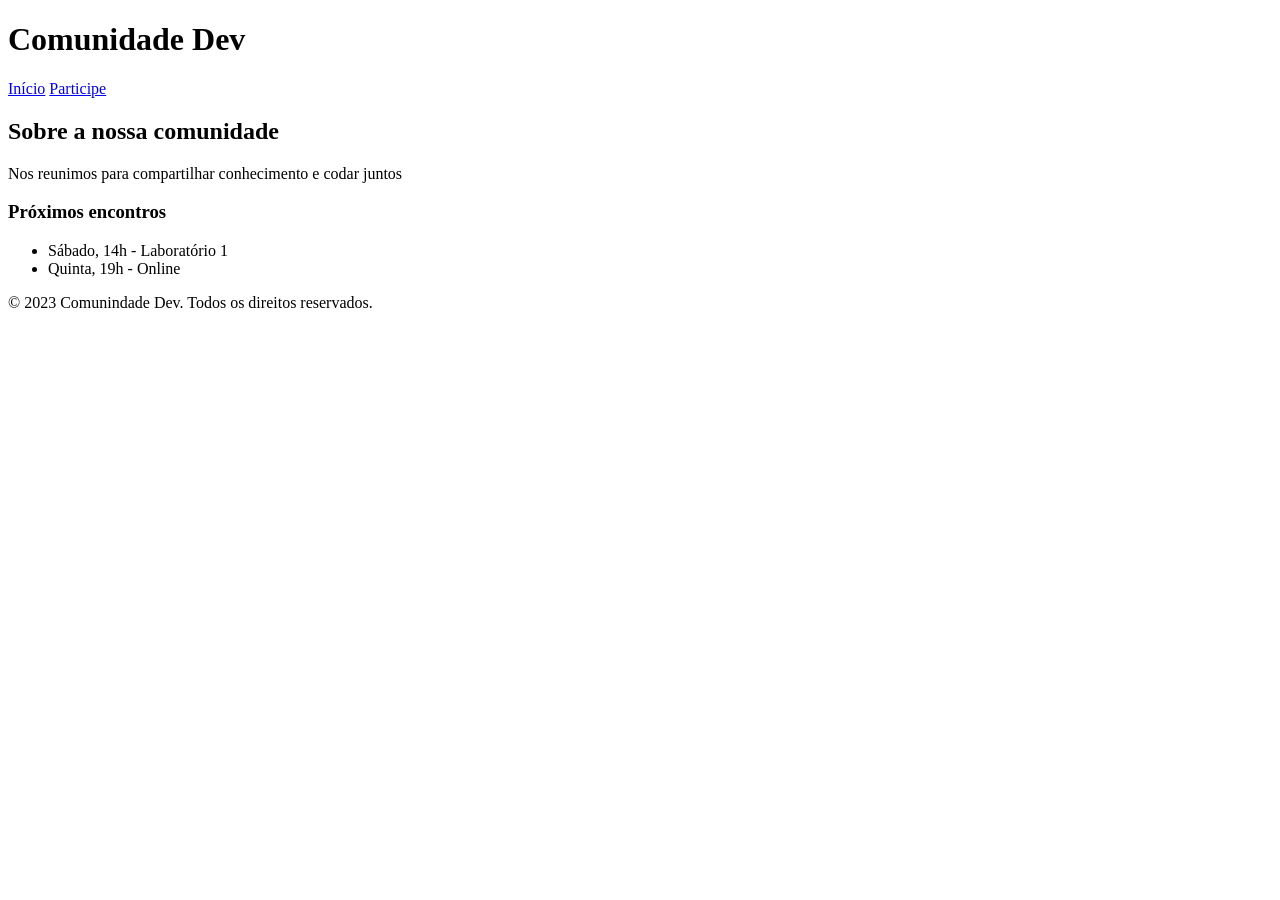
==== index.html @ 9164aeb6 "Adicionando linhas de codigos" ====
<!DOCTYPE html>
<html lang="pt-br">
  <head>
    <meta charset="UTF-8" />
    <meta name="viewport" content="width=device-width, initial-scale=1.0" />
    <title>Comunidade</title>
  </head>
  <body>
    <header class="cabecalho-principal">
      <h1 class="titulo-site">Comunidade Dev</h1>
      <nav class="menu-navegacao">
        <a href="index.html" class="link-menu">Início</a>
        <a href="pages/cadastro.html" class="link-menu">Participe</a>
      </nav>
    </header>

    <div class="container-layout">
      <main class="conteudo-principal">
        <section class="secao-sobre">
          <h2 class="subtitulo">Sobre a nossa comunidade</h2>
          <p class="texto-comum">
            Nos reunimos para compartilhar conhecimento e codar juntos
          </p>
        </section>
      </main>

      <aside class="barra-lateral">
        <h3 class="titulo-lateral">Próximos encontros</h3>
        <ul class="lista-encontros">
          <li class="item-encontro">Sábado, 14h - Laboratório 1</li>
          <li class="item-encontro">Quinta, 19h - Online</li>
        </ul>
      </aside>
    </div>

    <footer class="rodape-site">
      <p class="texto-rodape">
        © 2023 Comunindade Dev. Todos os direitos reservados.
      </p>
    </footer>
  </body>
</html>
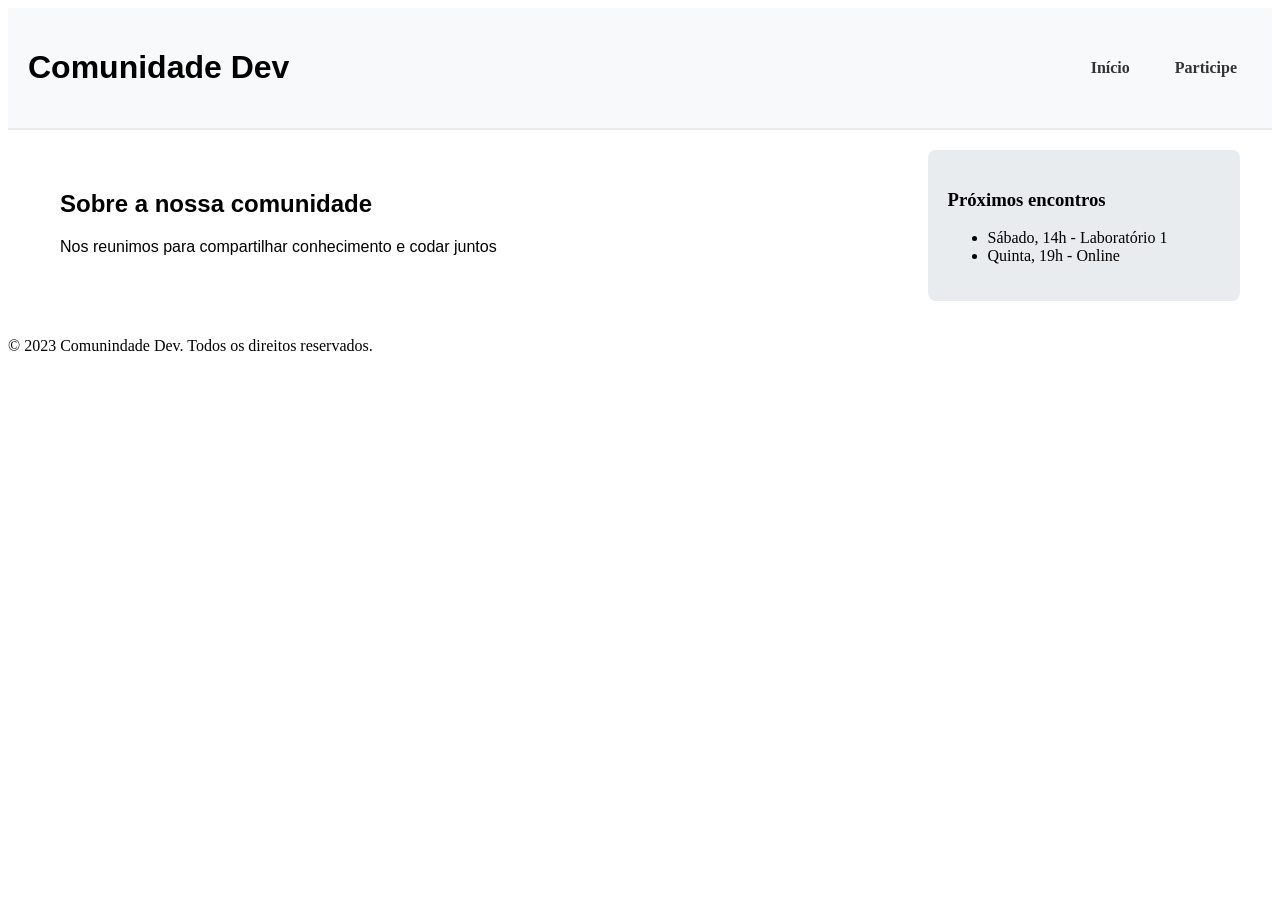
==== commit b0fb0867: "Adicionando o style" ====
--- a/index.html
+++ b/index.html
@@ -5,6 +5,7 @@
     <meta name="viewport" content="width=device-width, initial-scale=1.0" />
     <title>Comunidade</title>
   </head>
+  <link rel="stylesheet" href="css/style.css" />
   <body>
     <header class="cabecalho-principal">
       <h1 class="titulo-site">Comunidade Dev</h1>
--- a/css/style.css
+++ b/css/style.css
@@ -0,0 +1,50 @@
+.texto-comum,
+.titulo-site,
+.subtitulo {
+  font-family: Arial, Helvetica, sans-serif;
+}
+
+.cabecalho-principal {
+  display: flex;
+  justify-content: space-between;
+  align-items: center;
+  background-color: #f8f9fa;
+  padding: 20px;
+  border-bottom: 2px solid #e9ecef;
+}
+
+.menu-navegacao {
+  display: flex;
+  gap: 15px;
+}
+
+.link-menu {
+  text-decoration: none;
+  color: #333;
+  font-weight: bold;
+  padding: 10px 15px;
+  border-radius: 5px;
+}
+
+.container-layout {
+  display: flex;
+  gap: 30px;
+  padding: 20px;
+  max-width: 1200px;
+  margin: 0 auto;
+}
+
+.conteudo-principal {
+  flex: 3;
+  background-color: #ffffff;
+  padding: 20px;
+  border-radius: 8px;
+  box-shadow: 0 2px 4px rgba(0, 0, 0, 0, 1);
+}
+
+.barra-lateral {
+  flex: 1;
+  background-color: #e9ecef;
+  padding: 20px;
+  border-radius: 8px;
+}
